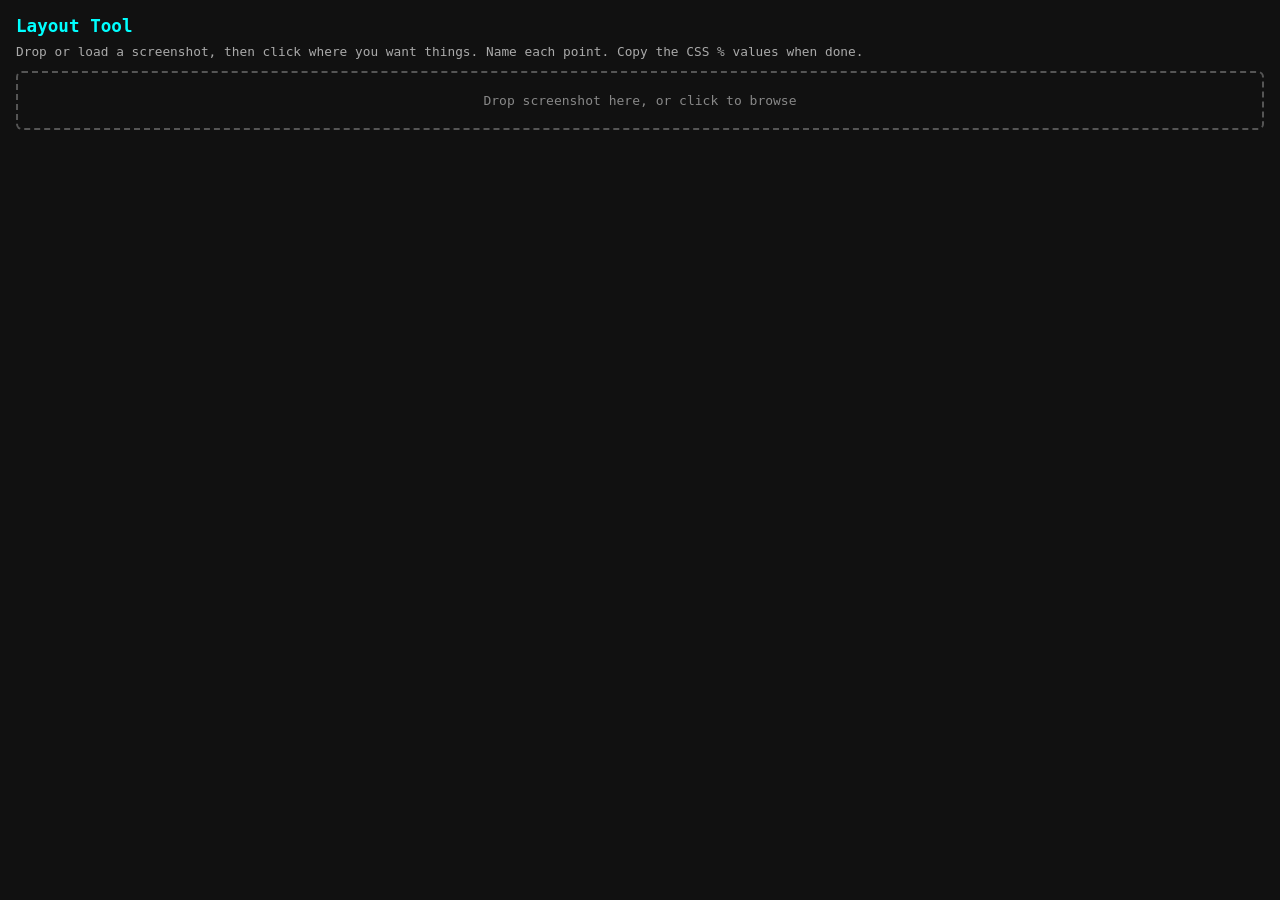
==== frontend/layout-tool.html @ e5dbcfa7 "Add autoplay unlock, volume slider, layout tool - Autoplay: try on load; first click/keypress anywhe" ====
<!DOCTYPE html>
<html lang="en">
<head>
  <meta charset="UTF-8"/>
  <title>Layout Tool — Click to get % positions</title>
  <style>
    * { box-sizing: border-box; margin: 0; padding: 0; }
    body { font-family: monospace; background: #111; color: #eee; min-height: 100vh; padding: 16px; }
    h1 { font-size: 1.1rem; margin-bottom: 8px; color: #0ff; }
    p  { font-size: 0.8rem; color: #aaa; margin-bottom: 12px; }

    .drop-zone {
      border: 2px dashed #555;
      border-radius: 6px;
      padding: 20px;
      text-align: center;
      color: #888;
      cursor: pointer;
      margin-bottom: 12px;
      transition: border-color 0.2s;
    }
    .drop-zone.drag-over { border-color: #0ff; color: #0ff; }
    .drop-zone input { display: none; }

    .workspace {
      display: flex;
      gap: 16px;
      align-items: flex-start;
    }

    .img-wrap {
      position: relative;
      flex-shrink: 0;
      max-width: 70vw;
      cursor: crosshair;
      border: 1px solid #444;
    }
    .img-wrap img {
      display: block;
      max-width: 100%;
      user-select: none;
    }

    .pin {
      position: absolute;
      width: 10px;
      height: 10px;
      background: #ff0;
      border: 1.5px solid #000;
      border-radius: 50%;
      transform: translate(-50%, -50%);
      pointer-events: none;
    }
    .pin-label {
      position: absolute;
      font-size: 10px;
      background: rgba(0,0,0,0.75);
      color: #ff0;
      padding: 1px 4px;
      border-radius: 3px;
      white-space: nowrap;
      pointer-events: none;
      transform: translate(6px, -50%);
    }

    .panel {
      flex: 1;
      min-width: 240px;
    }

    .panel h2 {
      font-size: 0.85rem;
      color: #0ff;
      margin-bottom: 8px;
    }

    #points-list {
      list-style: none;
      font-size: 0.8rem;
      line-height: 2;
    }
    #points-list li {
      display: flex;
      align-items: center;
      gap: 6px;
    }
    #points-list .coords {
      color: #ff0;
      font-weight: bold;
      min-width: 120px;
    }
    #points-list .label-input {
      background: #222;
      border: 1px solid #444;
      color: #eee;
      font-family: monospace;
      font-size: 0.75rem;
      padding: 1px 5px;
      width: 140px;
    }
    #points-list .del-btn {
      background: #500;
      border: none;
      color: #f88;
      cursor: pointer;
      font-size: 0.7rem;
      padding: 1px 6px;
      border-radius: 3px;
    }

    #copy-btn {
      margin-top: 12px;
      background: #0ff;
      color: #000;
      border: none;
      font-family: monospace;
      font-size: 0.85rem;
      padding: 6px 16px;
      cursor: pointer;
      border-radius: 4px;
    }
    #copy-btn:hover { background: #0dd; }

    #output {
      margin-top: 10px;
      background: #1a1a1a;
      border: 1px solid #333;
      border-radius: 4px;
      padding: 10px;
      font-size: 0.75rem;
      white-space: pre;
      color: #7fdb7f;
      display: none;
    }

    .hint { font-size: 0.75rem; color: #666; margin-top: 6px; }
  </style>
</head>
<body>
  <h1>Layout Tool</h1>
  <p>Drop or load a screenshot, then click where you want things. Name each point. Copy the CSS % values when done.</p>

  <div class="drop-zone" id="drop-zone">
    <span id="drop-label">Drop screenshot here, or click to browse</span>
    <input type="file" id="file-input" accept="image/*"/>
  </div>

  <div class="workspace" id="workspace" style="display:none">
    <div class="img-wrap" id="img-wrap">
      <img id="preview" src="" alt=""/>
    </div>
    <div class="panel">
      <h2>Clicked Points</h2>
      <ul id="points-list"></ul>
      <p class="hint">Click anywhere on the image to drop a pin.</p>
      <button id="copy-btn">Copy as CSS comments</button>
      <pre id="output"></pre>
    </div>
  </div>

  <script>
    const dropZone  = document.getElementById('drop-zone');
    const fileInput = document.getElementById('file-input');
    const workspace = document.getElementById('workspace');
    const imgWrap   = document.getElementById('img-wrap');
    const preview   = document.getElementById('preview');
    const pointsList= document.getElementById('points-list');
    const copyBtn   = document.getElementById('copy-btn');
    const output    = document.getElementById('output');

    let points = [];
    let nextId  = 1;

    // ── Load image ──────────────────────────────────────────────
    dropZone.addEventListener('click', () => fileInput.click());
    fileInput.addEventListener('change', e => loadFile(e.target.files[0]));

    dropZone.addEventListener('dragover', e => { e.preventDefault(); dropZone.classList.add('drag-over'); });
    dropZone.addEventListener('dragleave', () => dropZone.classList.remove('drag-over'));
    dropZone.addEventListener('drop', e => {
      e.preventDefault();
      dropZone.classList.remove('drag-over');
      const file = e.dataTransfer.files[0];
      if (file && file.type.startsWith('image/')) loadFile(file);
    });

    function loadFile(file) {
      if (!file) return;
      const url = URL.createObjectURL(file);
      preview.src = url;
      preview.onload = () => {
        workspace.style.display = 'flex';
        dropZone.style.display = 'none';
      };
    }

    // ── Click to pin ────────────────────────────────────────────
    imgWrap.addEventListener('click', e => {
      const rect = preview.getBoundingClientRect();
      const x = ((e.clientX - rect.left) / rect.width  * 100).toFixed(1);
      const y = ((e.clientY - rect.top)  / rect.height * 100).toFixed(1);
      addPoint(x, y);
    });

    function addPoint(x, y) {
      const id = nextId++;
      points.push({ id, x, y, label: '' });

      // Pin on image
      const pin = document.createElement('div');
      pin.className = 'pin';
      pin.id = `pin-${id}`;
      pin.style.left = x + '%';
      pin.style.top  = y + '%';
      imgWrap.appendChild(pin);

      const lbl = document.createElement('div');
      lbl.className = 'pin-label';
      lbl.id = `pin-lbl-${id}`;
      lbl.textContent = `${id}`;
      lbl.style.left = x + '%';
      lbl.style.top  = y + '%';
      imgWrap.appendChild(lbl);

      // Row in list
      const li = document.createElement('li');
      li.id = `row-${id}`;
      li.innerHTML = `
        <span class="coords">#${id} left:${x}% top:${y}%</span>
        <input class="label-input" type="text" placeholder="name this point" data-id="${id}"/>
        <button class="del-btn" data-id="${id}">✕</button>
      `;
      pointsList.appendChild(li);

      li.querySelector('.label-input').addEventListener('input', e => {
        const pt = points.find(p => p.id == e.target.dataset.id);
        if (pt) {
          pt.label = e.target.value;
          const pl = document.getElementById(`pin-lbl-${pt.id}`);
          if (pl) pl.textContent = pt.label || `${pt.id}`;
        }
      });

      li.querySelector('.del-btn').addEventListener('click', e => {
        const did = parseInt(e.target.dataset.id);
        points = points.filter(p => p.id !== did);
        document.getElementById(`pin-${did}`)?.remove();
        document.getElementById(`pin-lbl-${did}`)?.remove();
        document.getElementById(`row-${did}`)?.remove();
      });
    }

    // ── Copy output ─────────────────────────────────────────────
    copyBtn.addEventListener('click', () => {
      if (!points.length) { output.textContent = '(no points yet)'; output.style.display='block'; return; }
      const lines = points.map(p =>
        `/* ${p.label || `point ${p.id}`}: left: ${p.x}%; top: ${p.y}%; */`
      ).join('\n');
      output.textContent = lines;
      output.style.display = 'block';
      navigator.clipboard.writeText(lines).catch(() => {});
    });
  </script>
</body>
</html>
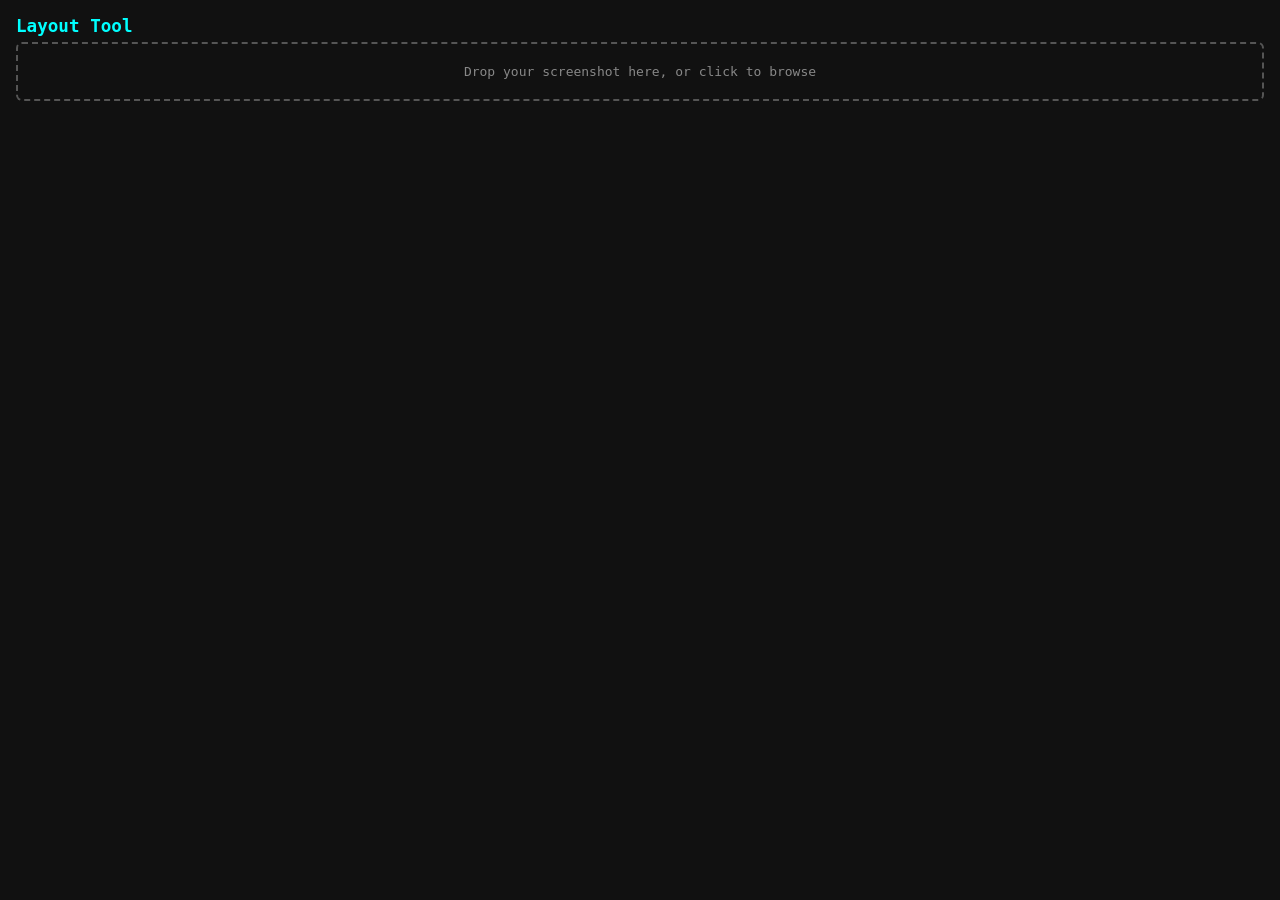
==== commit 94f0d52a: "Fix layout tool calibration bug + shift left-page elements left 10% Layout tool now requires 2 calib" ====
--- a/frontend/layout-tool.html
+++ b/frontend/layout-tool.html
@@ -2,186 +2,149 @@
 <html lang="en">
 <head>
   <meta charset="UTF-8"/>
-  <title>Layout Tool — Click to get % positions</title>
+  <title>Layout Tool</title>
   <style>
     * { box-sizing: border-box; margin: 0; padding: 0; }
     body { font-family: monospace; background: #111; color: #eee; min-height: 100vh; padding: 16px; }
-    h1 { font-size: 1.1rem; margin-bottom: 8px; color: #0ff; }
-    p  { font-size: 0.8rem; color: #aaa; margin-bottom: 12px; }
+    h1 { font-size: 1.1rem; color: #0ff; margin-bottom: 6px; }
 
     .drop-zone {
-      border: 2px dashed #555;
-      border-radius: 6px;
-      padding: 20px;
-      text-align: center;
-      color: #888;
-      cursor: pointer;
-      margin-bottom: 12px;
-      transition: border-color 0.2s;
+      border: 2px dashed #555; border-radius: 6px; padding: 20px;
+      text-align: center; color: #888; cursor: pointer; margin-bottom: 12px;
     }
     .drop-zone.drag-over { border-color: #0ff; color: #0ff; }
     .drop-zone input { display: none; }
 
-    .workspace {
-      display: flex;
-      gap: 16px;
-      align-items: flex-start;
-    }
+    .workspace { display: flex; gap: 16px; align-items: flex-start; }
 
     .img-wrap {
-      position: relative;
-      flex-shrink: 0;
-      max-width: 70vw;
-      cursor: crosshair;
-      border: 1px solid #444;
-    }
-    .img-wrap img {
-      display: block;
-      max-width: 100%;
-      user-select: none;
+      position: relative; flex-shrink: 0; max-width: 70vw; cursor: crosshair;
+    }
+    .img-wrap img { display: block; max-width: 100%; user-select: none; }
+
+    /* Calibration overlay box */
+    #cal-box {
+      position: absolute; border: 2px dashed #0ff;
+      pointer-events: none; display: none;
     }
 
     .pin {
-      position: absolute;
-      width: 10px;
-      height: 10px;
-      background: #ff0;
-      border: 1.5px solid #000;
-      border-radius: 50%;
-      transform: translate(-50%, -50%);
-      pointer-events: none;
+      position: absolute; width: 10px; height: 10px;
+      background: #ff0; border: 1.5px solid #000; border-radius: 50%;
+      transform: translate(-50%, -50%); pointer-events: none;
     }
     .pin-label {
-      position: absolute;
-      font-size: 10px;
-      background: rgba(0,0,0,0.75);
-      color: #ff0;
-      padding: 1px 4px;
-      border-radius: 3px;
-      white-space: nowrap;
-      pointer-events: none;
-      transform: translate(6px, -50%);
-    }
-
-    .panel {
-      flex: 1;
-      min-width: 240px;
-    }
-
-    .panel h2 {
-      font-size: 0.85rem;
-      color: #0ff;
-      margin-bottom: 8px;
-    }
-
-    #points-list {
-      list-style: none;
-      font-size: 0.8rem;
-      line-height: 2;
-    }
-    #points-list li {
-      display: flex;
-      align-items: center;
-      gap: 6px;
-    }
-    #points-list .coords {
-      color: #ff0;
-      font-weight: bold;
-      min-width: 120px;
-    }
+      position: absolute; font-size: 10px;
+      background: rgba(0,0,0,0.75); color: #ff0;
+      padding: 1px 4px; border-radius: 3px; white-space: nowrap;
+      pointer-events: none; transform: translate(6px, -50%);
+    }
+    /* Calibration dots */
+    .cal-dot {
+      position: absolute; width: 10px; height: 10px;
+      background: #0ff; border: 1.5px solid #fff; border-radius: 50%;
+      transform: translate(-50%, -50%); pointer-events: none;
+    }
+
+    .panel { flex: 1; min-width: 240px; }
+    .panel h2 { font-size: 0.85rem; color: #0ff; margin-bottom: 8px; }
+
+    #status {
+      font-size: 0.8rem; padding: 8px 12px;
+      background: #1a1a1a; border: 1px solid #444; border-radius: 4px;
+      margin-bottom: 10px; line-height: 1.5;
+    }
+    #status .step { color: #0ff; font-weight: bold; }
+    #status .dim  { color: #888; font-size: 0.75rem; }
+
+    #reset-cal {
+      margin-bottom: 10px; background: #333; border: 1px solid #555;
+      color: #aaa; font-family: monospace; font-size: 0.75rem;
+      padding: 3px 10px; border-radius: 3px; cursor: pointer; display: none;
+    }
+    #reset-cal:hover { background: #444; }
+
+    #points-list { list-style: none; font-size: 0.8rem; line-height: 2; }
+    #points-list li { display: flex; align-items: center; gap: 6px; }
+    #points-list .coords { color: #ff0; font-weight: bold; min-width: 130px; }
     #points-list .label-input {
-      background: #222;
-      border: 1px solid #444;
-      color: #eee;
-      font-family: monospace;
-      font-size: 0.75rem;
-      padding: 1px 5px;
-      width: 140px;
+      background: #222; border: 1px solid #444; color: #eee;
+      font-family: monospace; font-size: 0.75rem; padding: 1px 5px; width: 140px;
     }
     #points-list .del-btn {
-      background: #500;
-      border: none;
-      color: #f88;
-      cursor: pointer;
-      font-size: 0.7rem;
-      padding: 1px 6px;
-      border-radius: 3px;
+      background: #500; border: none; color: #f88; cursor: pointer;
+      font-size: 0.7rem; padding: 1px 6px; border-radius: 3px;
     }
 
     #copy-btn {
-      margin-top: 12px;
-      background: #0ff;
-      color: #000;
-      border: none;
-      font-family: monospace;
-      font-size: 0.85rem;
-      padding: 6px 16px;
-      cursor: pointer;
-      border-radius: 4px;
+      margin-top: 12px; background: #0ff; color: #000; border: none;
+      font-family: monospace; font-size: 0.85rem; padding: 6px 16px;
+      cursor: pointer; border-radius: 4px;
     }
     #copy-btn:hover { background: #0dd; }
 
     #output {
-      margin-top: 10px;
-      background: #1a1a1a;
-      border: 1px solid #333;
-      border-radius: 4px;
-      padding: 10px;
-      font-size: 0.75rem;
-      white-space: pre;
-      color: #7fdb7f;
-      display: none;
-    }
-
-    .hint { font-size: 0.75rem; color: #666; margin-top: 6px; }
+      margin-top: 10px; background: #1a1a1a; border: 1px solid #333;
+      border-radius: 4px; padding: 10px; font-size: 0.75rem;
+      white-space: pre; color: #7fdb7f; display: none;
+    }
   </style>
 </head>
 <body>
   <h1>Layout Tool</h1>
-  <p>Drop or load a screenshot, then click where you want things. Name each point. Copy the CSS % values when done.</p>
 
   <div class="drop-zone" id="drop-zone">
-    <span id="drop-label">Drop screenshot here, or click to browse</span>
+    <span>Drop your screenshot here, or click to browse</span>
     <input type="file" id="file-input" accept="image/*"/>
   </div>
 
   <div class="workspace" id="workspace" style="display:none">
     <div class="img-wrap" id="img-wrap">
       <img id="preview" src="" alt=""/>
+      <div id="cal-box"></div>
     </div>
+
     <div class="panel">
+      <div id="status">
+        <div class="step">Step 1 of 3</div>
+        Click the <strong>top-left corner</strong> of the notebook image
+        <div class="dim">(calibrates out browser chrome &amp; padding)</div>
+      </div>
+      <button id="reset-cal">↺ Reset calibration</button>
       <h2>Clicked Points</h2>
       <ul id="points-list"></ul>
-      <p class="hint">Click anywhere on the image to drop a pin.</p>
-      <button id="copy-btn">Copy as CSS comments</button>
+      <button id="copy-btn" style="display:none">Copy as CSS comments</button>
       <pre id="output"></pre>
     </div>
   </div>
 
   <script>
-    const dropZone  = document.getElementById('drop-zone');
-    const fileInput = document.getElementById('file-input');
-    const workspace = document.getElementById('workspace');
-    const imgWrap   = document.getElementById('img-wrap');
-    const preview   = document.getElementById('preview');
-    const pointsList= document.getElementById('points-list');
-    const copyBtn   = document.getElementById('copy-btn');
-    const output    = document.getElementById('output');
-
+    const dropZone   = document.getElementById('drop-zone');
+    const fileInput  = document.getElementById('file-input');
+    const workspace  = document.getElementById('workspace');
+    const imgWrap    = document.getElementById('img-wrap');
+    const preview    = document.getElementById('preview');
+    const calBox     = document.getElementById('cal-box');
+    const status     = document.getElementById('status');
+    const resetBtn   = document.getElementById('reset-cal');
+    const pointsList = document.getElementById('points-list');
+    const copyBtn    = document.getElementById('copy-btn');
+    const output     = document.getElementById('output');
+
+    let calState = 0; // 0=need TL, 1=need BR, 2=calibrated
+    let cal = { x1:0, y1:0, x2:0, y2:0 }; // in pixels relative to image
     let points = [];
-    let nextId  = 1;
+    let nextId = 1;
 
     // ── Load image ──────────────────────────────────────────────
     dropZone.addEventListener('click', () => fileInput.click());
     fileInput.addEventListener('change', e => loadFile(e.target.files[0]));
-
     dropZone.addEventListener('dragover', e => { e.preventDefault(); dropZone.classList.add('drag-over'); });
     dropZone.addEventListener('dragleave', () => dropZone.classList.remove('drag-over'));
     dropZone.addEventListener('drop', e => {
-      e.preventDefault();
-      dropZone.classList.remove('drag-over');
-      const file = e.dataTransfer.files[0];
-      if (file && file.type.startsWith('image/')) loadFile(file);
+      e.preventDefault(); dropZone.classList.remove('drag-over');
+      const f = e.dataTransfer.files[0];
+      if (f && f.type.startsWith('image/')) loadFile(f);
     });
 
     function loadFile(file) {
@@ -191,45 +154,131 @@
       preview.onload = () => {
         workspace.style.display = 'flex';
         dropZone.style.display = 'none';
+        resetCalibration();
       };
     }
 
-    // ── Click to pin ────────────────────────────────────────────
+    function resetCalibration() {
+      calState = 0;
+      cal = { x1:0, y1:0, x2:0, y2:0 };
+      calBox.style.display = 'none';
+      // Remove old cal dots
+      imgWrap.querySelectorAll('.cal-dot').forEach(d => d.remove());
+      points = [];
+      pointsList.innerHTML = '';
+      nextId = 1;
+      copyBtn.style.display = 'none';
+      output.style.display = 'none';
+      resetBtn.style.display = 'none';
+      setStatus(1, 'Click the <strong>top-left corner</strong> of the notebook image', 'calibrates out browser chrome &amp; padding');
+    }
+    resetBtn.addEventListener('click', resetCalibration);
+
+    function setStatus(step, msg, dim) {
+      status.innerHTML = `<div class="step">Step ${step} of 3</div>${msg}${dim ? `<div class="dim">${dim}</div>` : ''}`;
+    }
+
+    // ── Convert pixel offset in image → % relative to calibrated box ──
+    function toPercent(px, py) {
+      const w = cal.x2 - cal.x1;
+      const h = cal.y2 - cal.y1;
+      if (w <= 0 || h <= 0) return null;
+      return {
+        x: ((px - cal.x1) / w * 100).toFixed(1),
+        y: ((py - cal.y1) / h * 100).toFixed(1),
+      };
+    }
+
+    // ── Pixel offset of click relative to image element ────────────
+    function clickOffset(e) {
+      const rect = preview.getBoundingClientRect();
+      return {
+        px: e.clientX - rect.left,
+        py: e.clientY - rect.top,
+      };
+    }
+
+    // ── Draw calibration box ────────────────────────────────────────
+    function drawCalBox() {
+      const iw = preview.getBoundingClientRect().width;
+      const ih = preview.getBoundingClientRect().height;
+      const x1pct = cal.x1 / iw * 100;
+      const y1pct = cal.y1 / ih * 100;
+      const x2pct = cal.x2 / iw * 100;
+      const y2pct = cal.y2 / ih * 100;
+      calBox.style.left   = x1pct + '%';
+      calBox.style.top    = y1pct + '%';
+      calBox.style.width  = (x2pct - x1pct) + '%';
+      calBox.style.height = (y2pct - y1pct) + '%';
+      calBox.style.display = 'block';
+    }
+
+    function placeDot(px, py, color) {
+      const rect = preview.getBoundingClientRect();
+      const dot = document.createElement('div');
+      dot.className = 'cal-dot';
+      dot.style.left = (px / rect.width * 100) + '%';
+      dot.style.top  = (py / rect.height * 100) + '%';
+      if (color) dot.style.background = color;
+      imgWrap.appendChild(dot);
+      return dot;
+    }
+
+    // ── Main click handler ──────────────────────────────────────────
     imgWrap.addEventListener('click', e => {
-      const rect = preview.getBoundingClientRect();
-      const x = ((e.clientX - rect.left) / rect.width  * 100).toFixed(1);
-      const y = ((e.clientY - rect.top)  / rect.height * 100).toFixed(1);
-      addPoint(x, y);
+      const { px, py } = clickOffset(e);
+
+      if (calState === 0) {
+        cal.x1 = px; cal.y1 = py;
+        placeDot(px, py, '#0ff');
+        calState = 1;
+        resetBtn.style.display = 'inline-block';
+        setStatus(2, 'Now click the <strong>bottom-right corner</strong> of the notebook image', '');
+        return;
+      }
+
+      if (calState === 1) {
+        cal.x2 = px; cal.y2 = py;
+        placeDot(px, py, '#0ff');
+        calState = 2;
+        drawCalBox();
+        setStatus(3, 'Calibrated! Now <strong>click anywhere</strong> on the notebook to drop pins.', `Notebook box: ${(cal.x2-cal.x1).toFixed(0)}×${(cal.y2-cal.y1).toFixed(0)}px`);
+        copyBtn.style.display = 'inline-block';
+        return;
+      }
+
+      // Calibrated — add a point
+      const pct = toPercent(px, py);
+      if (!pct) return;
+      // Clamp to 0-100 with a warning for out-of-bounds
+      addPoint(parseFloat(pct.x), parseFloat(pct.y), px, py);
     });
 
-    function addPoint(x, y) {
+    function addPoint(x, y, px, py) {
       const id = nextId++;
       points.push({ id, x, y, label: '' });
 
       // Pin on image
+      const rect = preview.getBoundingClientRect();
       const pin = document.createElement('div');
-      pin.className = 'pin';
-      pin.id = `pin-${id}`;
-      pin.style.left = x + '%';
-      pin.style.top  = y + '%';
+      pin.className = 'pin'; pin.id = `pin-${id}`;
+      pin.style.left = (px / rect.width * 100) + '%';
+      pin.style.top  = (py / rect.height * 100) + '%';
       imgWrap.appendChild(pin);
 
       const lbl = document.createElement('div');
-      lbl.className = 'pin-label';
-      lbl.id = `pin-lbl-${id}`;
+      lbl.className = 'pin-label'; lbl.id = `pin-lbl-${id}`;
       lbl.textContent = `${id}`;
-      lbl.style.left = x + '%';
-      lbl.style.top  = y + '%';
+      lbl.style.left = (px / rect.width * 100) + '%';
+      lbl.style.top  = (py / rect.height * 100) + '%';
       imgWrap.appendChild(lbl);
 
-      // Row in list
       const li = document.createElement('li');
       li.id = `row-${id}`;
       li.innerHTML = `
         <span class="coords">#${id} left:${x}% top:${y}%</span>
-        <input class="label-input" type="text" placeholder="name this point" data-id="${id}"/>
-        <button class="del-btn" data-id="${id}">✕</button>
-      `;
+        <input class="label-input" type="text" placeholder="name" data-id="${id}"/>
+        <button class="del-btn" data-id="${id}">✕</button>`;
       pointsList.appendChild(li);
 
       li.querySelector('.label-input').addEventListener('input', e => {
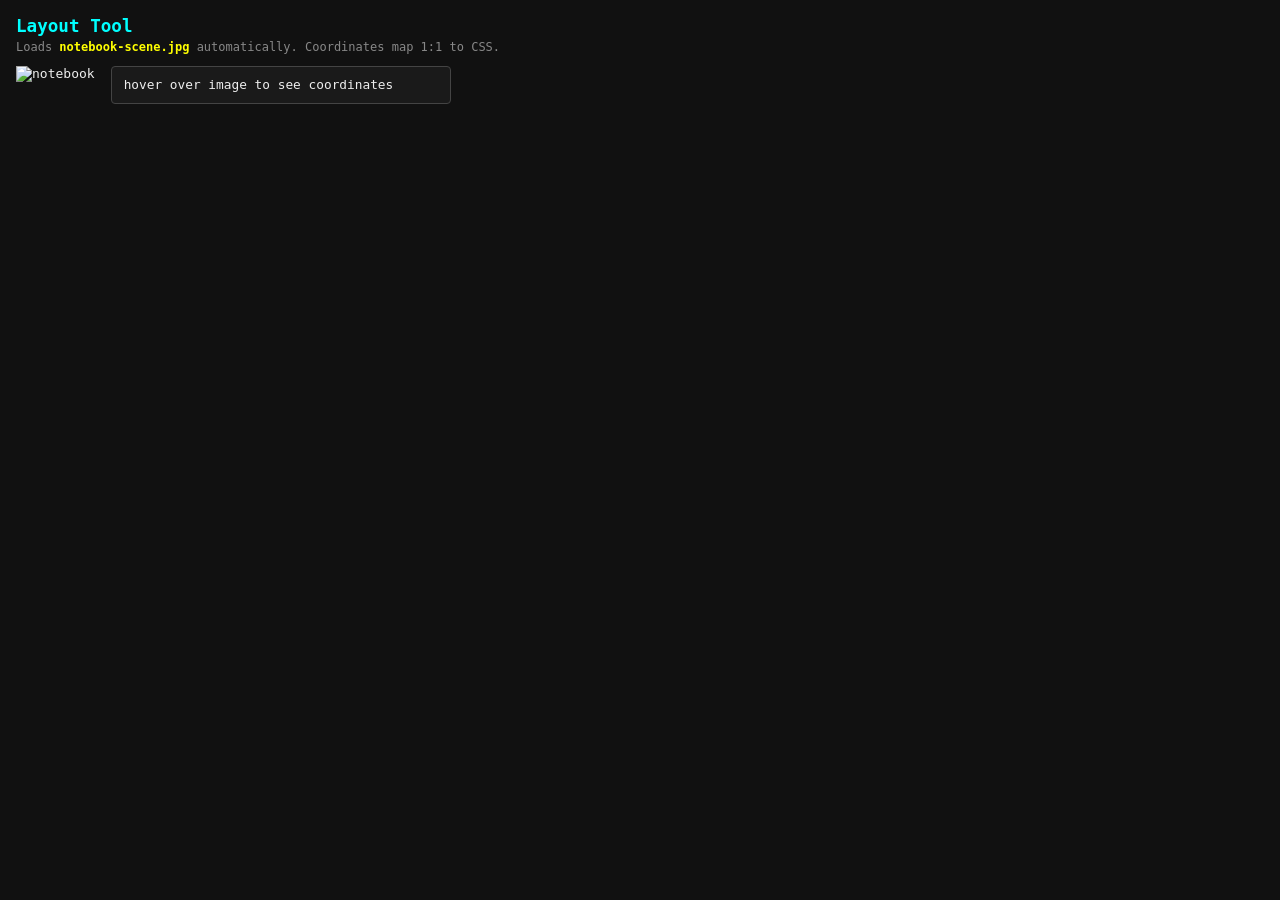
==== commit 67ce9ce1: "Layout tool: auto-load notebook image, no calibration needed Co-Authored-By: Claude Sonnet 4.6 <nore" ====
--- a/frontend/layout-tool.html
+++ b/frontend/layout-tool.html
@@ -6,10 +6,12 @@
   <style>
     * { box-sizing: border-box; margin: 0; padding: 0; }
     body { font-family: monospace; background: #111; color: #eee; min-height: 100vh; padding: 16px; }
-    h1 { font-size: 1.1rem; color: #0ff; margin-bottom: 6px; }
+    h1 { font-size: 1.1rem; color: #0ff; margin-bottom: 4px; }
+    .hint { font-size: 0.75rem; color: #888; margin-bottom: 12px; }
+    .hint strong { color: #ff0; }
 
     .drop-zone {
-      border: 2px dashed #555; border-radius: 6px; padding: 20px;
+      border: 2px dashed #555; border-radius: 6px; padding: 28px;
       text-align: center; color: #888; cursor: pointer; margin-bottom: 12px;
     }
     .drop-zone.drag-over { border-color: #0ff; color: #0ff; }
@@ -18,276 +20,188 @@
     .workspace { display: flex; gap: 16px; align-items: flex-start; }
 
     .img-wrap {
-      position: relative; flex-shrink: 0; max-width: 70vw; cursor: crosshair;
-    }
-    .img-wrap img { display: block; max-width: 100%; user-select: none; }
-
-    /* Calibration overlay box */
-    #cal-box {
-      position: absolute; border: 2px dashed #0ff;
-      pointer-events: none; display: none;
-    }
+      position: relative; flex-shrink: 0; max-width: 68vw; cursor: crosshair;
+      user-select: none;
+    }
+    .img-wrap img { display: block; max-width: 100%; }
 
     .pin {
-      position: absolute; width: 10px; height: 10px;
+      position: absolute;
+      width: 0; height: 0;
+      pointer-events: none;
+    }
+    .pin::before {
+      content: '';
+      position: absolute;
+      width: 10px; height: 10px;
       background: #ff0; border: 1.5px solid #000; border-radius: 50%;
-      transform: translate(-50%, -50%); pointer-events: none;
+      transform: translate(-50%, -50%);
     }
     .pin-label {
-      position: absolute; font-size: 10px;
-      background: rgba(0,0,0,0.75); color: #ff0;
+      position: absolute;
+      font-size: 10px;
+      background: rgba(0,0,0,0.8); color: #ff0;
       padding: 1px 4px; border-radius: 3px; white-space: nowrap;
-      pointer-events: none; transform: translate(6px, -50%);
-    }
-    /* Calibration dots */
-    .cal-dot {
-      position: absolute; width: 10px; height: 10px;
-      background: #0ff; border: 1.5px solid #fff; border-radius: 50%;
-      transform: translate(-50%, -50%); pointer-events: none;
-    }
-
-    .panel { flex: 1; min-width: 240px; }
-    .panel h2 { font-size: 0.85rem; color: #0ff; margin-bottom: 8px; }
-
-    #status {
+      pointer-events: none;
+      transform: translate(6px, -50%);
+    }
+
+    .panel { flex: 1; min-width: 260px; max-width: 340px; }
+
+    #coords-display {
       font-size: 0.8rem; padding: 8px 12px;
       background: #1a1a1a; border: 1px solid #444; border-radius: 4px;
-      margin-bottom: 10px; line-height: 1.5;
-    }
-    #status .step { color: #0ff; font-weight: bold; }
-    #status .dim  { color: #888; font-size: 0.75rem; }
-
-    #reset-cal {
-      margin-bottom: 10px; background: #333; border: 1px solid #555;
-      color: #aaa; font-family: monospace; font-size: 0.75rem;
-      padding: 3px 10px; border-radius: 3px; cursor: pointer; display: none;
-    }
-    #reset-cal:hover { background: #444; }
-
-    #points-list { list-style: none; font-size: 0.8rem; line-height: 2; }
-    #points-list li { display: flex; align-items: center; gap: 6px; }
-    #points-list .coords { color: #ff0; font-weight: bold; min-width: 130px; }
+      margin-bottom: 10px; line-height: 1.6; min-height: 36px;
+    }
+    #coords-display .val { color: #0ff; font-weight: bold; }
+
+    #points-list { list-style: none; font-size: 0.78rem; }
+    #points-list li {
+      display: flex; align-items: center; gap: 5px;
+      padding: 3px 0; border-bottom: 1px solid #222;
+    }
+    #points-list .num { color: #888; min-width: 18px; }
+    #points-list .coords { color: #ff0; min-width: 148px; font-size: 0.72rem; }
     #points-list .label-input {
       background: #222; border: 1px solid #444; color: #eee;
-      font-family: monospace; font-size: 0.75rem; padding: 1px 5px; width: 140px;
-    }
+      font-family: monospace; font-size: 0.72rem; padding: 1px 4px;
+      flex: 1; min-width: 80px;
+    }
+    #points-list .anchor-btn {
+      background: #333; border: 1px solid #555; color: #aaa;
+      font-family: monospace; font-size: 0.65rem; padding: 1px 5px;
+      border-radius: 3px; cursor: pointer; white-space: nowrap;
+    }
+    #points-list .anchor-btn.bottom { background: #002244; border-color: #0066aa; color: #66aaff; }
     #points-list .del-btn {
       background: #500; border: none; color: #f88; cursor: pointer;
-      font-size: 0.7rem; padding: 1px 6px; border-radius: 3px;
-    }
-
-    #copy-btn {
-      margin-top: 12px; background: #0ff; color: #000; border: none;
-      font-family: monospace; font-size: 0.85rem; padding: 6px 16px;
+      font-size: 0.65rem; padding: 1px 5px; border-radius: 3px;
+    }
+
+    .btn-row { margin-top: 12px; display: flex; gap: 8px; }
+    #copy-btn, #clear-btn {
+      background: #0ff; color: #000; border: none;
+      font-family: monospace; font-size: 0.82rem; padding: 5px 14px;
       cursor: pointer; border-radius: 4px;
     }
+    #clear-btn { background: #500; color: #f88; }
     #copy-btn:hover { background: #0dd; }
+    #clear-btn:hover { background: #700; }
 
     #output {
-      margin-top: 10px; background: #1a1a1a; border: 1px solid #333;
-      border-radius: 4px; padding: 10px; font-size: 0.75rem;
-      white-space: pre; color: #7fdb7f; display: none;
+      margin-top: 10px; background: #0a1a0a; border: 1px solid #2a4a2a;
+      border-radius: 4px; padding: 10px; font-size: 0.72rem;
+      white-space: pre; color: #7fdb7f; display: none; overflow-x: auto;
     }
   </style>
 </head>
 <body>
   <h1>Layout Tool</h1>
-
-  <div class="drop-zone" id="drop-zone">
-    <span>Drop your screenshot here, or click to browse</span>
-    <input type="file" id="file-input" accept="image/*"/>
-  </div>
-
-  <div class="workspace" id="workspace" style="display:none">
+  <p class="hint">Loads <strong>notebook-scene.jpg</strong> automatically. Coordinates map 1:1 to CSS.</p>
+
+  <div class="workspace" id="workspace">
     <div class="img-wrap" id="img-wrap">
-      <img id="preview" src="" alt=""/>
-      <div id="cal-box"></div>
+      <img id="preview" src="notebook-scene.jpg" alt="notebook"/>
     </div>
 
     <div class="panel">
-      <div id="status">
-        <div class="step">Step 1 of 3</div>
-        Click the <strong>top-left corner</strong> of the notebook image
-        <div class="dim">(calibrates out browser chrome &amp; padding)</div>
+      <div id="coords-display">hover over image to see coordinates</div>
+
+      <ul id="points-list"></ul>
+
+      <div class="btn-row">
+        <button id="copy-btn" style="display:none">Copy CSS</button>
+        <button id="clear-btn" style="display:none">Clear all</button>
       </div>
-      <button id="reset-cal">↺ Reset calibration</button>
-      <h2>Clicked Points</h2>
-      <ul id="points-list"></ul>
-      <button id="copy-btn" style="display:none">Copy as CSS comments</button>
       <pre id="output"></pre>
     </div>
   </div>
 
   <script>
-    const dropZone   = document.getElementById('drop-zone');
-    const fileInput  = document.getElementById('file-input');
     const workspace  = document.getElementById('workspace');
     const imgWrap    = document.getElementById('img-wrap');
     const preview    = document.getElementById('preview');
-    const calBox     = document.getElementById('cal-box');
-    const status     = document.getElementById('status');
-    const resetBtn   = document.getElementById('reset-cal');
+    const coordsDisp = document.getElementById('coords-display');
     const pointsList = document.getElementById('points-list');
     const copyBtn    = document.getElementById('copy-btn');
+    const clearBtn   = document.getElementById('clear-btn');
     const output     = document.getElementById('output');
 
-    let calState = 0; // 0=need TL, 1=need BR, 2=calibrated
-    let cal = { x1:0, y1:0, x2:0, y2:0 }; // in pixels relative to image
     let points = [];
     let nextId = 1;
 
-    // ── Load image ──────────────────────────────────────────────
-    dropZone.addEventListener('click', () => fileInput.click());
-    fileInput.addEventListener('change', e => loadFile(e.target.files[0]));
-    dropZone.addEventListener('dragover', e => { e.preventDefault(); dropZone.classList.add('drag-over'); });
-    dropZone.addEventListener('dragleave', () => dropZone.classList.remove('drag-over'));
-    dropZone.addEventListener('drop', e => {
-      e.preventDefault(); dropZone.classList.remove('drag-over');
-      const f = e.dataTransfer.files[0];
-      if (f && f.type.startsWith('image/')) loadFile(f);
-    });
-
-    function loadFile(file) {
-      if (!file) return;
-      const url = URL.createObjectURL(file);
-      preview.src = url;
-      preview.onload = () => {
-        workspace.style.display = 'flex';
-        dropZone.style.display = 'none';
-        resetCalibration();
-      };
-    }
-
-    function resetCalibration() {
-      calState = 0;
-      cal = { x1:0, y1:0, x2:0, y2:0 };
-      calBox.style.display = 'none';
-      // Remove old cal dots
-      imgWrap.querySelectorAll('.cal-dot').forEach(d => d.remove());
-      points = [];
-      pointsList.innerHTML = '';
-      nextId = 1;
-      copyBtn.style.display = 'none';
-      output.style.display = 'none';
-      resetBtn.style.display = 'none';
-      setStatus(1, 'Click the <strong>top-left corner</strong> of the notebook image', 'calibrates out browser chrome &amp; padding');
-    }
-    resetBtn.addEventListener('click', resetCalibration);
-
-    function setStatus(step, msg, dim) {
-      status.innerHTML = `<div class="step">Step ${step} of 3</div>${msg}${dim ? `<div class="dim">${dim}</div>` : ''}`;
-    }
-
-    // ── Convert pixel offset in image → % relative to calibrated box ──
-    function toPercent(px, py) {
-      const w = cal.x2 - cal.x1;
-      const h = cal.y2 - cal.y1;
-      if (w <= 0 || h <= 0) return null;
-      return {
-        x: ((px - cal.x1) / w * 100).toFixed(1),
-        y: ((py - cal.y1) / h * 100).toFixed(1),
-      };
-    }
-
-    // ── Pixel offset of click relative to image element ────────────
-    function clickOffset(e) {
+    // ── Get % coordinates from mouse event ──────────────────────
+    function getPercent(e) {
       const rect = preview.getBoundingClientRect();
-      return {
-        px: e.clientX - rect.left,
-        py: e.clientY - rect.top,
-      };
-    }
-
-    // ── Draw calibration box ────────────────────────────────────────
-    function drawCalBox() {
-      const iw = preview.getBoundingClientRect().width;
-      const ih = preview.getBoundingClientRect().height;
-      const x1pct = cal.x1 / iw * 100;
-      const y1pct = cal.y1 / ih * 100;
-      const x2pct = cal.x2 / iw * 100;
-      const y2pct = cal.y2 / ih * 100;
-      calBox.style.left   = x1pct + '%';
-      calBox.style.top    = y1pct + '%';
-      calBox.style.width  = (x2pct - x1pct) + '%';
-      calBox.style.height = (y2pct - y1pct) + '%';
-      calBox.style.display = 'block';
-    }
-
-    function placeDot(px, py, color) {
-      const rect = preview.getBoundingClientRect();
-      const dot = document.createElement('div');
-      dot.className = 'cal-dot';
-      dot.style.left = (px / rect.width * 100) + '%';
-      dot.style.top  = (py / rect.height * 100) + '%';
-      if (color) dot.style.background = color;
-      imgWrap.appendChild(dot);
-      return dot;
-    }
-
-    // ── Main click handler ──────────────────────────────────────────
+      const x = ((e.clientX - rect.left) / rect.width  * 100);
+      const y = ((e.clientY - rect.top)  / rect.height * 100);
+      return { x: Math.max(0, Math.min(100, x)), y: Math.max(0, Math.min(100, y)) };
+    }
+
+    // ── Hover: show live coordinates ────────────────────────────
+    imgWrap.addEventListener('mousemove', e => {
+      const { x, y } = getPercent(e);
+      coordsDisp.innerHTML =
+        `left: <span class="val">${x.toFixed(1)}%</span> &nbsp; top: <span class="val">${y.toFixed(1)}%</span> &nbsp; bottom: <span class="val">${(100-y).toFixed(1)}%</span>`;
+    });
+    imgWrap.addEventListener('mouseleave', () => {
+      coordsDisp.textContent = 'hover over image to see coordinates';
+    });
+
+    // ── Click: place pin ────────────────────────────────────────
     imgWrap.addEventListener('click', e => {
-      const { px, py } = clickOffset(e);
-
-      if (calState === 0) {
-        cal.x1 = px; cal.y1 = py;
-        placeDot(px, py, '#0ff');
-        calState = 1;
-        resetBtn.style.display = 'inline-block';
-        setStatus(2, 'Now click the <strong>bottom-right corner</strong> of the notebook image', '');
-        return;
-      }
-
-      if (calState === 1) {
-        cal.x2 = px; cal.y2 = py;
-        placeDot(px, py, '#0ff');
-        calState = 2;
-        drawCalBox();
-        setStatus(3, 'Calibrated! Now <strong>click anywhere</strong> on the notebook to drop pins.', `Notebook box: ${(cal.x2-cal.x1).toFixed(0)}×${(cal.y2-cal.y1).toFixed(0)}px`);
-        copyBtn.style.display = 'inline-block';
-        return;
-      }
-
-      // Calibrated — add a point
-      const pct = toPercent(px, py);
-      if (!pct) return;
-      // Clamp to 0-100 with a warning for out-of-bounds
-      addPoint(parseFloat(pct.x), parseFloat(pct.y), px, py);
-    });
-
-    function addPoint(x, y, px, py) {
+      const { x, y } = getPercent(e);
+      addPoint(x, y);
+    });
+
+    function addPoint(x, y) {
       const id = nextId++;
-      points.push({ id, x, y, label: '' });
-
-      // Pin on image
-      const rect = preview.getBoundingClientRect();
+      // anchor: 'top' or 'bottom'
+      points.push({ id, x, y, label: '', anchor: 'top' });
+
+      // Pin dot on image
       const pin = document.createElement('div');
       pin.className = 'pin'; pin.id = `pin-${id}`;
-      pin.style.left = (px / rect.width * 100) + '%';
-      pin.style.top  = (py / rect.height * 100) + '%';
+      pin.style.left = x + '%';
+      pin.style.top  = y + '%';
       imgWrap.appendChild(pin);
 
       const lbl = document.createElement('div');
       lbl.className = 'pin-label'; lbl.id = `pin-lbl-${id}`;
-      lbl.textContent = `${id}`;
-      lbl.style.left = (px / rect.width * 100) + '%';
-      lbl.style.top  = (py / rect.height * 100) + '%';
+      lbl.textContent = String(id);
+      lbl.style.left = x + '%';
+      lbl.style.top  = y + '%';
       imgWrap.appendChild(lbl);
 
+      // Row in panel
       const li = document.createElement('li');
       li.id = `row-${id}`;
+      const topVal    = y.toFixed(1);
+      const bottomVal = (100 - y).toFixed(1);
       li.innerHTML = `
-        <span class="coords">#${id} left:${x}% top:${y}%</span>
+        <span class="num">${id}</span>
+        <span class="coords" id="coord-${id}">left:${x.toFixed(1)}% top:${topVal}%</span>
         <input class="label-input" type="text" placeholder="name" data-id="${id}"/>
+        <button class="anchor-btn" data-id="${id}" title="Toggle top/bottom anchor">top</button>
         <button class="del-btn" data-id="${id}">✕</button>`;
       pointsList.appendChild(li);
 
       li.querySelector('.label-input').addEventListener('input', e => {
         const pt = points.find(p => p.id == e.target.dataset.id);
-        if (pt) {
-          pt.label = e.target.value;
-          const pl = document.getElementById(`pin-lbl-${pt.id}`);
-          if (pl) pl.textContent = pt.label || `${pt.id}`;
-        }
+        if (!pt) return;
+        pt.label = e.target.value;
+        const pl = document.getElementById(`pin-lbl-${pt.id}`);
+        if (pl) pl.textContent = pt.label || String(pt.id);
+      });
+
+      li.querySelector('.anchor-btn').addEventListener('click', e => {
+        const did = parseInt(e.target.dataset.id);
+        const pt = points.find(p => p.id === did);
+        if (!pt) return;
+        pt.anchor = pt.anchor === 'top' ? 'bottom' : 'top';
+        e.target.textContent = pt.anchor;
+        e.target.classList.toggle('bottom', pt.anchor === 'bottom');
+        updateCoordDisplay(pt);
       });
 
       li.querySelector('.del-btn').addEventListener('click', e => {
@@ -296,19 +210,45 @@
         document.getElementById(`pin-${did}`)?.remove();
         document.getElementById(`pin-lbl-${did}`)?.remove();
         document.getElementById(`row-${did}`)?.remove();
+        if (!points.length) { copyBtn.style.display = 'none'; clearBtn.style.display = 'none'; }
       });
+
+      copyBtn.style.display = 'inline-block';
+      clearBtn.style.display = 'inline-block';
+    }
+
+    function updateCoordDisplay(pt) {
+      const el = document.getElementById(`coord-${pt.id}`);
+      if (!el) return;
+      const vPos = pt.anchor === 'bottom'
+        ? `bottom:${(100 - pt.y).toFixed(1)}%`
+        : `top:${pt.y.toFixed(1)}%`;
+      el.textContent = `left:${pt.x.toFixed(1)}% ${vPos}`;
     }
 
     // ── Copy output ─────────────────────────────────────────────
     copyBtn.addEventListener('click', () => {
-      if (!points.length) { output.textContent = '(no points yet)'; output.style.display='block'; return; }
-      const lines = points.map(p =>
-        `/* ${p.label || `point ${p.id}`}: left: ${p.x}%; top: ${p.y}%; */`
-      ).join('\n');
+      if (!points.length) return;
+      const lines = points.map(p => {
+        const name  = p.label || `point ${p.id}`;
+        const vPos  = p.anchor === 'bottom'
+          ? `bottom: ${(100 - p.y).toFixed(1)}%`
+          : `top: ${p.y.toFixed(1)}%`;
+        return `/* ${name}: left: ${p.x.toFixed(1)}%; ${vPos}; */`;
+      }).join('\n');
       output.textContent = lines;
       output.style.display = 'block';
       navigator.clipboard.writeText(lines).catch(() => {});
     });
+
+    clearBtn.addEventListener('click', () => {
+      points = []; nextId = 1;
+      pointsList.innerHTML = '';
+      imgWrap.querySelectorAll('.pin, .pin-label').forEach(el => el.remove());
+      copyBtn.style.display = 'none';
+      clearBtn.style.display = 'none';
+      output.style.display = 'none';
+    });
   </script>
 </body>
 </html>
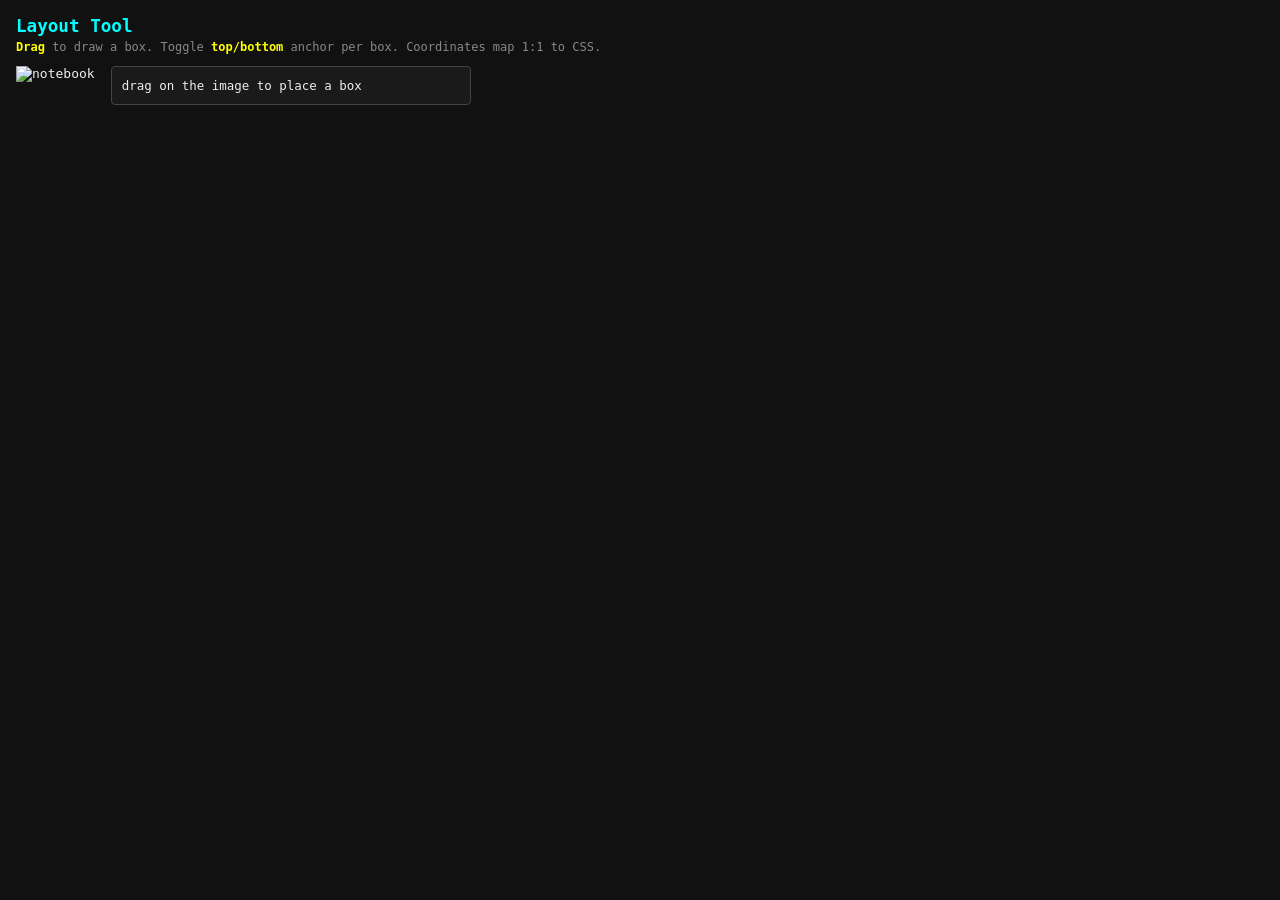
==== commit 3d6cf541: "Layout tool: drag-to-draw boxes with width/height output Co-Authored-By: Claude Sonnet 4.6 <noreply@" ====
--- a/frontend/layout-tool.html
+++ b/frontend/layout-tool.html
@@ -10,72 +10,65 @@
     .hint { font-size: 0.75rem; color: #888; margin-bottom: 12px; }
     .hint strong { color: #ff0; }
 
-    .drop-zone {
-      border: 2px dashed #555; border-radius: 6px; padding: 28px;
-      text-align: center; color: #888; cursor: pointer; margin-bottom: 12px;
-    }
-    .drop-zone.drag-over { border-color: #0ff; color: #0ff; }
-    .drop-zone input { display: none; }
-
     .workspace { display: flex; gap: 16px; align-items: flex-start; }
 
     .img-wrap {
-      position: relative; flex-shrink: 0; max-width: 68vw; cursor: crosshair;
-      user-select: none;
-    }
-    .img-wrap img { display: block; max-width: 100%; }
-
-    .pin {
-      position: absolute;
-      width: 0; height: 0;
+      position: relative; flex-shrink: 0; max-width: 68vw;
+      cursor: crosshair; user-select: none;
+    }
+    .img-wrap img { display: block; max-width: 100%; pointer-events: none; }
+
+    /* Live drag preview box */
+    #drag-preview {
+      position: absolute; border: 2px dashed #ff0;
+      background: rgba(255,255,0,0.08); pointer-events: none; display: none;
+    }
+
+    /* Committed boxes */
+    .box-overlay {
+      position: absolute; border: 2px solid #ff0;
+      background: rgba(255,255,0,0.06); pointer-events: none;
+    }
+    .box-label {
+      position: absolute; font-size: 10px;
+      background: rgba(0,0,0,0.82); color: #ff0;
+      padding: 1px 4px; border-radius: 3px; white-space: nowrap;
+      top: 0; left: 0; transform: translateY(-100%);
       pointer-events: none;
     }
-    .pin::before {
-      content: '';
-      position: absolute;
-      width: 10px; height: 10px;
-      background: #ff0; border: 1.5px solid #000; border-radius: 50%;
-      transform: translate(-50%, -50%);
-    }
-    .pin-label {
-      position: absolute;
-      font-size: 10px;
-      background: rgba(0,0,0,0.8); color: #ff0;
-      padding: 1px 4px; border-radius: 3px; white-space: nowrap;
-      pointer-events: none;
-      transform: translate(6px, -50%);
-    }
-
-    .panel { flex: 1; min-width: 260px; max-width: 340px; }
+
+    .panel { flex: 1; min-width: 260px; max-width: 360px; }
 
     #coords-display {
-      font-size: 0.8rem; padding: 8px 12px;
+      font-size: 0.78rem; padding: 8px 10px;
       background: #1a1a1a; border: 1px solid #444; border-radius: 4px;
-      margin-bottom: 10px; line-height: 1.6; min-height: 36px;
+      margin-bottom: 10px; line-height: 1.7; min-height: 38px;
     }
     #coords-display .val { color: #0ff; font-weight: bold; }
 
-    #points-list { list-style: none; font-size: 0.78rem; }
-    #points-list li {
-      display: flex; align-items: center; gap: 5px;
-      padding: 3px 0; border-bottom: 1px solid #222;
-    }
-    #points-list .num { color: #888; min-width: 18px; }
-    #points-list .coords { color: #ff0; min-width: 148px; font-size: 0.72rem; }
-    #points-list .label-input {
+    #boxes-list { list-style: none; font-size: 0.75rem; }
+    #boxes-list li {
+      padding: 4px 0; border-bottom: 1px solid #222;
+    }
+    #boxes-list .row1 { display: flex; align-items: center; gap: 5px; }
+    #boxes-list .num  { color: #888; min-width: 18px; }
+    #boxes-list .label-input {
       background: #222; border: 1px solid #444; color: #eee;
-      font-family: monospace; font-size: 0.72rem; padding: 1px 4px;
-      flex: 1; min-width: 80px;
-    }
-    #points-list .anchor-btn {
+      font-family: monospace; font-size: 0.72rem; padding: 1px 4px; flex: 1;
+    }
+    #boxes-list .anchor-btn {
       background: #333; border: 1px solid #555; color: #aaa;
       font-family: monospace; font-size: 0.65rem; padding: 1px 5px;
       border-radius: 3px; cursor: pointer; white-space: nowrap;
     }
-    #points-list .anchor-btn.bottom { background: #002244; border-color: #0066aa; color: #66aaff; }
-    #points-list .del-btn {
+    #boxes-list .anchor-btn.bottom { background: #002244; border-color: #0066aa; color: #66aaff; }
+    #boxes-list .del-btn {
       background: #500; border: none; color: #f88; cursor: pointer;
       font-size: 0.65rem; padding: 1px 5px; border-radius: 3px;
+    }
+    #boxes-list .coords {
+      color: #ff0; font-size: 0.68rem; margin-top: 1px; padding-left: 22px;
+      line-height: 1.5;
     }
 
     .btn-row { margin-top: 12px; display: flex; gap: 8px; }
@@ -97,18 +90,17 @@
 </head>
 <body>
   <h1>Layout Tool</h1>
-  <p class="hint">Loads <strong>notebook-scene.jpg</strong> automatically. Coordinates map 1:1 to CSS.</p>
+  <p class="hint"><strong>Drag</strong> to draw a box. Toggle <strong>top/bottom</strong> anchor per box. Coordinates map 1:1 to CSS.</p>
 
   <div class="workspace" id="workspace">
     <div class="img-wrap" id="img-wrap">
       <img id="preview" src="notebook-scene.jpg" alt="notebook"/>
+      <div id="drag-preview"></div>
     </div>
 
     <div class="panel">
-      <div id="coords-display">hover over image to see coordinates</div>
-
-      <ul id="points-list"></ul>
-
+      <div id="coords-display">drag on the image to place a box</div>
+      <ul id="boxes-list"></ul>
       <div class="btn-row">
         <button id="copy-btn" style="display:none">Copy CSS</button>
         <button id="clear-btn" style="display:none">Clear all</button>
@@ -118,123 +110,158 @@
   </div>
 
   <script>
-    const workspace  = document.getElementById('workspace');
     const imgWrap    = document.getElementById('img-wrap');
     const preview    = document.getElementById('preview');
+    const dragPrev   = document.getElementById('drag-preview');
     const coordsDisp = document.getElementById('coords-display');
-    const pointsList = document.getElementById('points-list');
+    const boxesList  = document.getElementById('boxes-list');
     const copyBtn    = document.getElementById('copy-btn');
     const clearBtn   = document.getElementById('clear-btn');
     const output     = document.getElementById('output');
 
-    let points = [];
+    let boxes  = [];
     let nextId = 1;
-
-    // ── Get % coordinates from mouse event ──────────────────────
-    function getPercent(e) {
-      const rect = preview.getBoundingClientRect();
-      const x = ((e.clientX - rect.left) / rect.width  * 100);
-      const y = ((e.clientY - rect.top)  / rect.height * 100);
-      return { x: Math.max(0, Math.min(100, x)), y: Math.max(0, Math.min(100, y)) };
-    }
-
-    // ── Hover: show live coordinates ────────────────────────────
+    let dragging = false;
+    let dragStart = null;
+
+    function getPct(e) {
+      const r = preview.getBoundingClientRect();
+      return {
+        x: Math.max(0, Math.min(100, (e.clientX - r.left) / r.width  * 100)),
+        y: Math.max(0, Math.min(100, (e.clientY - r.top)  / r.height * 100)),
+      };
+    }
+
+    // ── Hover display ───────────────────────────────────────────
     imgWrap.addEventListener('mousemove', e => {
-      const { x, y } = getPercent(e);
+      if (dragging) return;
+      const { x, y } = getPct(e);
       coordsDisp.innerHTML =
-        `left: <span class="val">${x.toFixed(1)}%</span> &nbsp; top: <span class="val">${y.toFixed(1)}%</span> &nbsp; bottom: <span class="val">${(100-y).toFixed(1)}%</span>`;
+        `left: <span class="val">${x.toFixed(1)}%</span> &nbsp; ` +
+        `top: <span class="val">${y.toFixed(1)}%</span> &nbsp; ` +
+        `bottom: <span class="val">${(100-y).toFixed(1)}%</span>`;
     });
     imgWrap.addEventListener('mouseleave', () => {
-      coordsDisp.textContent = 'hover over image to see coordinates';
-    });
-
-    // ── Click: place pin ────────────────────────────────────────
-    imgWrap.addEventListener('click', e => {
-      const { x, y } = getPercent(e);
-      addPoint(x, y);
-    });
-
-    function addPoint(x, y) {
+      if (!dragging) coordsDisp.textContent = 'drag on the image to place a box';
+    });
+
+    // ── Drag to draw ────────────────────────────────────────────
+    imgWrap.addEventListener('mousedown', e => {
+      e.preventDefault();
+      dragging = true;
+      dragStart = getPct(e);
+      dragPrev.style.display = 'block';
+      updateDragPreview(dragStart, dragStart);
+    });
+
+    window.addEventListener('mousemove', e => {
+      if (!dragging) return;
+      const cur = getPct(e);
+      updateDragPreview(dragStart, cur);
+      const x1 = Math.min(dragStart.x, cur.x), x2 = Math.max(dragStart.x, cur.x);
+      const y1 = Math.min(dragStart.y, cur.y), y2 = Math.max(dragStart.y, cur.y);
+      coordsDisp.innerHTML =
+        `left: <span class="val">${x1.toFixed(1)}%</span> &nbsp; ` +
+        `top: <span class="val">${y1.toFixed(1)}%</span> &nbsp; ` +
+        `width: <span class="val">${(x2-x1).toFixed(1)}%</span> &nbsp; ` +
+        `height: <span class="val">${(y2-y1).toFixed(1)}%</span>`;
+    });
+
+    window.addEventListener('mouseup', e => {
+      if (!dragging) return;
+      dragging = false;
+      dragPrev.style.display = 'none';
+      const end = getPct(e);
+      const x1 = Math.min(dragStart.x, end.x), x2 = Math.max(dragStart.x, end.x);
+      const y1 = Math.min(dragStart.y, end.y), y2 = Math.max(dragStart.y, end.y);
+      // ignore tiny accidental clicks
+      if ((x2 - x1) < 0.5 && (y2 - y1) < 0.5) { coordsDisp.textContent = 'drag on the image to place a box'; return; }
+      addBox(x1, y1, x2 - x1, y2 - y1);
+    });
+
+    function updateDragPreview(a, b) {
+      const r = preview.getBoundingClientRect();
+      const x1p = Math.min(a.x, b.x), x2p = Math.max(a.x, b.x);
+      const y1p = Math.min(a.y, b.y), y2p = Math.max(a.y, b.y);
+      dragPrev.style.left   = x1p + '%';
+      dragPrev.style.top    = y1p + '%';
+      dragPrev.style.width  = (x2p - x1p) + '%';
+      dragPrev.style.height = (y2p - y1p) + '%';
+    }
+
+    // ── Commit box ──────────────────────────────────────────────
+    function addBox(left, top, width, height) {
       const id = nextId++;
-      // anchor: 'top' or 'bottom'
-      points.push({ id, x, y, label: '', anchor: 'top' });
-
-      // Pin dot on image
-      const pin = document.createElement('div');
-      pin.className = 'pin'; pin.id = `pin-${id}`;
-      pin.style.left = x + '%';
-      pin.style.top  = y + '%';
-      imgWrap.appendChild(pin);
-
+      boxes.push({ id, left, top, width, height, label: '', anchor: 'top' });
+
+      // Overlay on image
+      const box = document.createElement('div');
+      box.className = 'box-overlay'; box.id = `box-${id}`;
+      box.style.left   = left   + '%';
+      box.style.top    = top    + '%';
+      box.style.width  = width  + '%';
+      box.style.height = height + '%';
       const lbl = document.createElement('div');
-      lbl.className = 'pin-label'; lbl.id = `pin-lbl-${id}`;
+      lbl.className = 'box-label'; lbl.id = `box-lbl-${id}`;
       lbl.textContent = String(id);
-      lbl.style.left = x + '%';
-      lbl.style.top  = y + '%';
-      imgWrap.appendChild(lbl);
-
-      // Row in panel
+      box.appendChild(lbl);
+      imgWrap.appendChild(box);
+
+      // Panel row
       const li = document.createElement('li');
       li.id = `row-${id}`;
-      const topVal    = y.toFixed(1);
-      const bottomVal = (100 - y).toFixed(1);
       li.innerHTML = `
-        <span class="num">${id}</span>
-        <span class="coords" id="coord-${id}">left:${x.toFixed(1)}% top:${topVal}%</span>
-        <input class="label-input" type="text" placeholder="name" data-id="${id}"/>
-        <button class="anchor-btn" data-id="${id}" title="Toggle top/bottom anchor">top</button>
-        <button class="del-btn" data-id="${id}">✕</button>`;
-      pointsList.appendChild(li);
+        <div class="row1">
+          <span class="num">${id}</span>
+          <input class="label-input" type="text" placeholder="name" data-id="${id}"/>
+          <button class="anchor-btn" data-id="${id}">top</button>
+          <button class="del-btn"    data-id="${id}">✕</button>
+        </div>
+        <div class="coords" id="coord-${id}">${coordStr({ left, top, width, height, anchor:'top' })}</div>`;
+      boxesList.appendChild(li);
 
       li.querySelector('.label-input').addEventListener('input', e => {
-        const pt = points.find(p => p.id == e.target.dataset.id);
-        if (!pt) return;
-        pt.label = e.target.value;
-        const pl = document.getElementById(`pin-lbl-${pt.id}`);
-        if (pl) pl.textContent = pt.label || String(pt.id);
+        const b = boxes.find(b => b.id == e.target.dataset.id);
+        if (!b) return;
+        b.label = e.target.value;
+        const lbl = document.getElementById(`box-lbl-${b.id}`);
+        if (lbl) lbl.textContent = b.label || String(b.id);
       });
 
       li.querySelector('.anchor-btn').addEventListener('click', e => {
-        const did = parseInt(e.target.dataset.id);
-        const pt = points.find(p => p.id === did);
-        if (!pt) return;
-        pt.anchor = pt.anchor === 'top' ? 'bottom' : 'top';
-        e.target.textContent = pt.anchor;
-        e.target.classList.toggle('bottom', pt.anchor === 'bottom');
-        updateCoordDisplay(pt);
+        const b = boxes.find(b => b.id == e.target.dataset.id);
+        if (!b) return;
+        b.anchor = b.anchor === 'top' ? 'bottom' : 'top';
+        e.target.textContent = b.anchor;
+        e.target.classList.toggle('bottom', b.anchor === 'bottom');
+        document.getElementById(`coord-${b.id}`).textContent = coordStr(b);
       });
 
       li.querySelector('.del-btn').addEventListener('click', e => {
         const did = parseInt(e.target.dataset.id);
-        points = points.filter(p => p.id !== did);
-        document.getElementById(`pin-${did}`)?.remove();
-        document.getElementById(`pin-lbl-${did}`)?.remove();
+        boxes = boxes.filter(b => b.id !== did);
+        document.getElementById(`box-${did}`)?.remove();
         document.getElementById(`row-${did}`)?.remove();
-        if (!points.length) { copyBtn.style.display = 'none'; clearBtn.style.display = 'none'; }
+        if (!boxes.length) { copyBtn.style.display = 'none'; clearBtn.style.display = 'none'; }
       });
 
       copyBtn.style.display = 'inline-block';
       clearBtn.style.display = 'inline-block';
     }
 
-    function updateCoordDisplay(pt) {
-      const el = document.getElementById(`coord-${pt.id}`);
-      if (!el) return;
-      const vPos = pt.anchor === 'bottom'
-        ? `bottom:${(100 - pt.y).toFixed(1)}%`
-        : `top:${pt.y.toFixed(1)}%`;
-      el.textContent = `left:${pt.x.toFixed(1)}% ${vPos}`;
-    }
-
-    // ── Copy output ─────────────────────────────────────────────
+    function coordStr(b) {
+      const vPos = b.anchor === 'bottom'
+        ? `bottom: ${(100 - b.top - b.height).toFixed(1)}%`
+        : `top: ${b.top.toFixed(1)}%`;
+      return `left: ${b.left.toFixed(1)}%;  ${vPos};  width: ${b.width.toFixed(1)}%;  height: ${b.height.toFixed(1)}%`;
+    }
+
+    // ── Copy CSS ────────────────────────────────────────────────
     copyBtn.addEventListener('click', () => {
-      if (!points.length) return;
-      const lines = points.map(p => {
-        const name  = p.label || `point ${p.id}`;
-        const vPos  = p.anchor === 'bottom'
-          ? `bottom: ${(100 - p.y).toFixed(1)}%`
-          : `top: ${p.y.toFixed(1)}%`;
-        return `/* ${name}: left: ${p.x.toFixed(1)}%; ${vPos}; */`;
+      if (!boxes.length) return;
+      const lines = boxes.map(b => {
+        const name = b.label || `box ${b.id}`;
+        return `/* ${name}: ${coordStr(b)}; */`;
       }).join('\n');
       output.textContent = lines;
       output.style.display = 'block';
@@ -242,12 +269,13 @@
     });
 
     clearBtn.addEventListener('click', () => {
-      points = []; nextId = 1;
-      pointsList.innerHTML = '';
-      imgWrap.querySelectorAll('.pin, .pin-label').forEach(el => el.remove());
+      boxes = []; nextId = 1;
+      boxesList.innerHTML = '';
+      imgWrap.querySelectorAll('.box-overlay').forEach(el => el.remove());
       copyBtn.style.display = 'none';
       clearBtn.style.display = 'none';
       output.style.display = 'none';
+      coordsDisp.textContent = 'drag on the image to place a box';
     });
   </script>
 </body>
